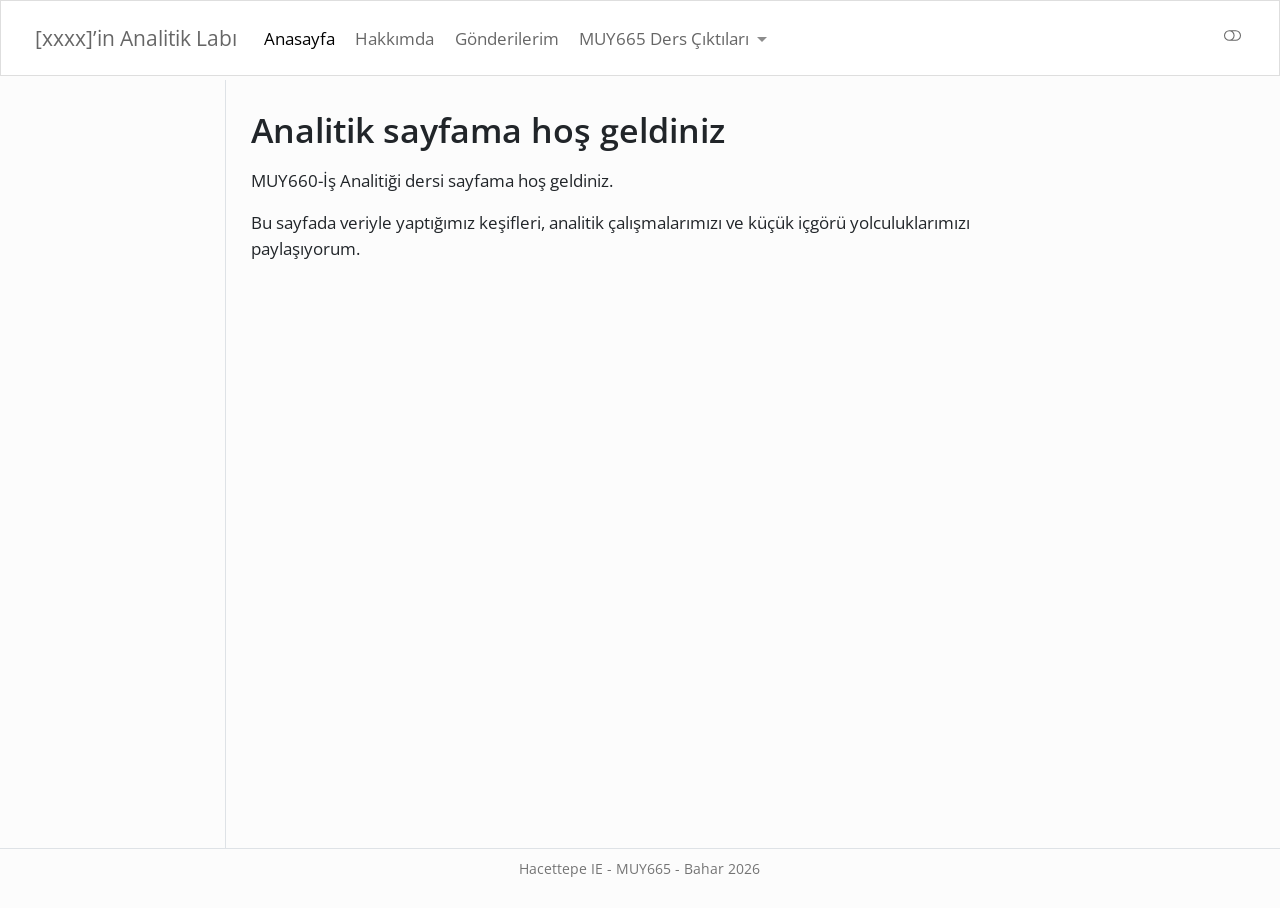
==== docs/index.html @ 33363bdd "Web sitesi render edildi." ====
<!DOCTYPE html>
<html xmlns="http://www.w3.org/1999/xhtml" lang="en" xml:lang="en"><head>

<meta charset="utf-8">
<meta name="generator" content="quarto-1.8.25">

<meta name="viewport" content="width=device-width, initial-scale=1.0, user-scalable=yes">


<title>Analitik sayfama hoş geldiniz – [xxxx]’in Analitik Labı</title>
<style>
code{white-space: pre-wrap;}
span.smallcaps{font-variant: small-caps;}
div.columns{display: flex; gap: min(4vw, 1.5em);}
div.column{flex: auto; overflow-x: auto;}
div.hanging-indent{margin-left: 1.5em; text-indent: -1.5em;}
ul.task-list{list-style: none;}
ul.task-list li input[type="checkbox"] {
  width: 0.8em;
  margin: 0 0.8em 0.2em -1em; /* quarto-specific, see https://github.com/quarto-dev/quarto-cli/issues/4556 */ 
  vertical-align: middle;
}
</style>


<script src="site_libs/quarto-nav/quarto-nav.js"></script>
<script src="site_libs/quarto-nav/headroom.min.js"></script>
<script src="site_libs/clipboard/clipboard.min.js"></script>
<script src="site_libs/quarto-search/autocomplete.umd.js"></script>
<script src="site_libs/quarto-search/fuse.min.js"></script>
<script src="site_libs/quarto-search/quarto-search.js"></script>
<meta name="quarto:offset" content="./">
<script src="site_libs/quarto-html/quarto.js" type="module"></script>
<script src="site_libs/quarto-html/tabsets/tabsets.js" type="module"></script>
<script src="site_libs/quarto-html/axe/axe-check.js" type="module"></script>
<script src="site_libs/quarto-html/popper.min.js"></script>
<script src="site_libs/quarto-html/tippy.umd.min.js"></script>
<script src="site_libs/quarto-html/anchor.min.js"></script>
<link href="site_libs/quarto-html/tippy.css" rel="stylesheet">
<link href="site_libs/quarto-html/quarto-syntax-highlighting-7b89279ff1a6dce999919e0e67d4d9ec.css" rel="stylesheet" class="quarto-color-scheme" id="quarto-text-highlighting-styles">
<link href="site_libs/quarto-html/quarto-syntax-highlighting-dark-707d8167ce6003fca903bfe2be84ab7f.css" rel="stylesheet" class="quarto-color-scheme quarto-color-alternate" id="quarto-text-highlighting-styles">
<link href="site_libs/quarto-html/quarto-syntax-highlighting-7b89279ff1a6dce999919e0e67d4d9ec.css" rel="stylesheet" class="quarto-color-scheme-extra" id="quarto-text-highlighting-styles">
<script src="site_libs/bootstrap/bootstrap.min.js"></script>
<link href="site_libs/bootstrap/bootstrap-icons.css" rel="stylesheet">
<link href="site_libs/bootstrap/bootstrap-b09ffb0c710b10090e35f4f5c8599541.min.css" rel="stylesheet" append-hash="true" class="quarto-color-scheme" id="quarto-bootstrap" data-mode="light">
<link href="site_libs/bootstrap/bootstrap-dark-5b22ffe13dd2aa798062e3956142f8dd.min.css" rel="stylesheet" append-hash="true" class="quarto-color-scheme quarto-color-alternate" id="quarto-bootstrap" data-mode="dark">
<link href="site_libs/bootstrap/bootstrap-b09ffb0c710b10090e35f4f5c8599541.min.css" rel="stylesheet" append-hash="true" class="quarto-color-scheme-extra" id="quarto-bootstrap" data-mode="light">
<script id="quarto-search-options" type="application/json">{
  "location": "navbar",
  "copy-button": false,
  "collapse-after": 3,
  "panel-placement": "end",
  "type": "overlay",
  "limit": 50,
  "keyboard-shortcut": [
    "f",
    "/",
    "s"
  ],
  "show-item-context": false,
  "language": {
    "search-no-results-text": "No results",
    "search-matching-documents-text": "matching documents",
    "search-copy-link-title": "Copy link to search",
    "search-hide-matches-text": "Hide additional matches",
    "search-more-match-text": "more match in this document",
    "search-more-matches-text": "more matches in this document",
    "search-clear-button-title": "Clear",
    "search-text-placeholder": "",
    "search-detached-cancel-button-title": "Cancel",
    "search-submit-button-title": "Submit",
    "search-label": "Search"
  }
}</script>


<link rel="stylesheet" href="styles.css">
</head>

<body class="docked nav-fixed quarto-light"><script id="quarto-html-before-body" type="application/javascript">
    const toggleBodyColorMode = (bsSheetEl) => {
      const mode = bsSheetEl.getAttribute("data-mode");
      const bodyEl = window.document.querySelector("body");
      if (mode === "dark") {
        bodyEl.classList.add("quarto-dark");
        bodyEl.classList.remove("quarto-light");
      } else {
        bodyEl.classList.add("quarto-light");
        bodyEl.classList.remove("quarto-dark");
      }
    }
    const toggleBodyColorPrimary = () => {
      const bsSheetEl = window.document.querySelector("link#quarto-bootstrap:not([rel=disabled-stylesheet])");
      if (bsSheetEl) {
        toggleBodyColorMode(bsSheetEl);
      }
    }
    const setColorSchemeToggle = (alternate) => {
      const toggles = window.document.querySelectorAll('.quarto-color-scheme-toggle');
      for (let i=0; i < toggles.length; i++) {
        const toggle = toggles[i];
        if (toggle) {
          if (alternate) {
            toggle.classList.add("alternate");
          } else {
            toggle.classList.remove("alternate");
          }
        }
      }
    };
    const toggleColorMode = (alternate) => {
      // Switch the stylesheets
      const primaryStylesheets = window.document.querySelectorAll('link.quarto-color-scheme:not(.quarto-color-alternate)');
      const alternateStylesheets = window.document.querySelectorAll('link.quarto-color-scheme.quarto-color-alternate');
      manageTransitions('#quarto-margin-sidebar .nav-link', false);
      if (alternate) {
        // note: dark is layered on light, we don't disable primary!
        enableStylesheet(alternateStylesheets);
        for (const sheetNode of alternateStylesheets) {
          if (sheetNode.id === "quarto-bootstrap") {
            toggleBodyColorMode(sheetNode);
          }
        }
      } else {
        disableStylesheet(alternateStylesheets);
        enableStylesheet(primaryStylesheets)
        toggleBodyColorPrimary();
      }
      manageTransitions('#quarto-margin-sidebar .nav-link', true);
      // Switch the toggles
      setColorSchemeToggle(alternate)
      // Hack to workaround the fact that safari doesn't
      // properly recolor the scrollbar when toggling (#1455)
      if (navigator.userAgent.indexOf('Safari') > 0 && navigator.userAgent.indexOf('Chrome') == -1) {
        manageTransitions("body", false);
        window.scrollTo(0, 1);
        setTimeout(() => {
          window.scrollTo(0, 0);
          manageTransitions("body", true);
        }, 40);
      }
    }
    const disableStylesheet = (stylesheets) => {
      for (let i=0; i < stylesheets.length; i++) {
        const stylesheet = stylesheets[i];
        stylesheet.rel = 'disabled-stylesheet';
      }
    }
    const enableStylesheet = (stylesheets) => {
      for (let i=0; i < stylesheets.length; i++) {
        const stylesheet = stylesheets[i];
        if(stylesheet.rel !== 'stylesheet') { // for Chrome, which will still FOUC without this check
          stylesheet.rel = 'stylesheet';
        }
      }
    }
    const manageTransitions = (selector, allowTransitions) => {
      const els = window.document.querySelectorAll(selector);
      for (let i=0; i < els.length; i++) {
        const el = els[i];
        if (allowTransitions) {
          el.classList.remove('notransition');
        } else {
          el.classList.add('notransition');
        }
      }
    }
    const isFileUrl = () => {
      return window.location.protocol === 'file:';
    }
    const hasAlternateSentinel = () => {
      let styleSentinel = getColorSchemeSentinel();
      if (styleSentinel !== null) {
        return styleSentinel === "alternate";
      } else {
        return false;
      }
    }
    const setStyleSentinel = (alternate) => {
      const value = alternate ? "alternate" : "default";
      if (!isFileUrl()) {
        window.localStorage.setItem("quarto-color-scheme", value);
      } else {
        localAlternateSentinel = value;
      }
    }
    const getColorSchemeSentinel = () => {
      if (!isFileUrl()) {
        const storageValue = window.localStorage.getItem("quarto-color-scheme");
        return storageValue != null ? storageValue : localAlternateSentinel;
      } else {
        return localAlternateSentinel;
      }
    }
    const toggleGiscusIfUsed = (isAlternate, darkModeDefault) => {
      const baseTheme = document.querySelector('#giscus-base-theme')?.value ?? 'light';
      const alternateTheme = document.querySelector('#giscus-alt-theme')?.value ?? 'dark';
      let newTheme = '';
      if(authorPrefersDark) {
        newTheme = isAlternate ? baseTheme : alternateTheme;
      } else {
        newTheme = isAlternate ? alternateTheme : baseTheme;
      }
      const changeGiscusTheme = () => {
        // From: https://github.com/giscus/giscus/issues/336
        const sendMessage = (message) => {
          const iframe = document.querySelector('iframe.giscus-frame');
          if (!iframe) return;
          iframe.contentWindow.postMessage({ giscus: message }, 'https://giscus.app');
        }
        sendMessage({
          setConfig: {
            theme: newTheme
          }
        });
      }
      const isGiscussLoaded = window.document.querySelector('iframe.giscus-frame') !== null;
      if (isGiscussLoaded) {
        changeGiscusTheme();
      }
    };
    const authorPrefersDark = false;
    const darkModeDefault = authorPrefersDark;
      document.querySelector('link#quarto-text-highlighting-styles.quarto-color-scheme-extra').rel = 'disabled-stylesheet';
      document.querySelector('link#quarto-bootstrap.quarto-color-scheme-extra').rel = 'disabled-stylesheet';
    let localAlternateSentinel = darkModeDefault ? 'alternate' : 'default';
    // Dark / light mode switch
    window.quartoToggleColorScheme = () => {
      // Read the current dark / light value
      let toAlternate = !hasAlternateSentinel();
      toggleColorMode(toAlternate);
      setStyleSentinel(toAlternate);
      toggleGiscusIfUsed(toAlternate, darkModeDefault);
      window.dispatchEvent(new Event('resize'));
    };
    // Switch to dark mode if need be
    if (hasAlternateSentinel()) {
      toggleColorMode(true);
    } else {
      toggleColorMode(false);
    }
  </script>

<div id="quarto-search-results"></div>
  <header id="quarto-header" class="headroom fixed-top">
    <nav class="navbar navbar-expand-lg " data-bs-theme="dark">
      <div class="navbar-container container-fluid">
      <div class="navbar-brand-container mx-auto">
    <a href="./index.html" class="navbar-brand navbar-brand-logo">
    </a>
    <a class="navbar-brand" href="./index.html">
    <span class="navbar-title">[xxxx]’in Analitik Labı</span>
    </a>
  </div>
            <div id="quarto-search" class="" title="Search"></div>
          <button class="navbar-toggler" type="button" data-bs-toggle="collapse" data-bs-target="#navbarCollapse" aria-controls="navbarCollapse" role="menu" aria-expanded="false" aria-label="Toggle navigation" onclick="if (window.quartoToggleHeadroom) { window.quartoToggleHeadroom(); }">
  <span class="navbar-toggler-icon"></span>
</button>
          <div class="collapse navbar-collapse" id="navbarCollapse">
            <ul class="navbar-nav navbar-nav-scroll me-auto">
  <li class="nav-item">
    <a class="nav-link active" href="./index.html" aria-current="page"> 
<span class="menu-text">Anasayfa</span></a>
  </li>  
  <li class="nav-item">
    <a class="nav-link" href="./about.html"> 
<span class="menu-text">Hakkımda</span></a>
  </li>  
  <li class="nav-item">
    <a class="nav-link" href="./posts.html"> 
<span class="menu-text">Gönderilerim</span></a>
  </li>  
  <li class="nav-item dropdown ">
    <a class="nav-link dropdown-toggle" href="#" id="nav-menu-muy665-ders-çıktıları" role="link" data-bs-toggle="dropdown" aria-expanded="false">
 <span class="menu-text">MUY665 Ders Çıktıları</span>
    </a>
    <ul class="dropdown-menu" aria-labelledby="nav-menu-muy665-ders-çıktıları">    
        <li>
    <a class="dropdown-item" href="./portfolyo.html">
 <span class="dropdown-text">Ödevler</span></a>
  </li>  
        <li>
    <a class="dropdown-item" href="./project.qmd">
 <span class="dropdown-text">Proje</span></a>
  </li>  
    </ul>
  </li>
</ul>
          </div> <!-- /navcollapse -->
            <div class="quarto-navbar-tools tools-wide">
    <a href="https://twitter.com" title="" class="quarto-navigation-tool px-1" aria-label=""><i class="bi bi-github"></i></a>
    <a href="https://twitter.com" title="" class="quarto-navigation-tool px-1" aria-label=""><i class="bi bi-twitter"></i></a>
    <a href="https://linkedin.com" title="" class="quarto-navigation-tool px-1" aria-label=""><i class="bi bi-linkedin"></i></a>
  <a href="" class="quarto-color-scheme-toggle quarto-navigation-tool  px-1" onclick="window.quartoToggleColorScheme(); return false;" title="Toggle dark mode"><i class="bi"></i></a>
</div>
      </div> <!-- /container-fluid -->
    </nav>
</header>
<!-- content -->
<div id="quarto-content" class="quarto-container page-columns page-rows-contents page-layout-article page-navbar">
<!-- sidebar -->
  <nav id="quarto-sidebar" class="sidebar collapse collapse-horizontal quarto-sidebar-collapse-item sidebar-navigation docked overflow-auto">
    
</nav>
<div id="quarto-sidebar-glass" class="quarto-sidebar-collapse-item" data-bs-toggle="collapse" data-bs-target=".quarto-sidebar-collapse-item"></div>
<!-- margin-sidebar -->
    <div id="quarto-margin-sidebar" class="sidebar margin-sidebar zindex-bottom">
    </div>
<!-- main -->
<main class="content" id="quarto-document-content">


<header id="title-block-header" class="quarto-title-block default">
<div class="quarto-title">
<h1 class="title">Analitik sayfama hoş geldiniz</h1>
</div>



<div class="quarto-title-meta">

    
  
    
  </div>
  


</header>


<p>MUY660-İş Analitiği dersi sayfama hoş geldiniz.</p>
<p>Bu sayfada veriyle yaptığımız keşifleri, analitik çalışmalarımızı ve küçük içgörü yolculuklarımızı paylaşıyorum.</p>



<a onclick="window.scrollTo(0, 0); return false;" role="button" id="quarto-back-to-top"><i class="bi bi-arrow-up"></i> Back to top</a></main> <!-- /main -->
<script id="quarto-html-after-body" type="application/javascript">
  window.document.addEventListener("DOMContentLoaded", function (event) {
    // Ensure there is a toggle, if there isn't float one in the top right
    if (window.document.querySelector('.quarto-color-scheme-toggle') === null) {
      const a = window.document.createElement('a');
      a.classList.add('top-right');
      a.classList.add('quarto-color-scheme-toggle');
      a.href = "";
      a.onclick = function() { try { window.quartoToggleColorScheme(); } catch {} return false; };
      const i = window.document.createElement("i");
      i.classList.add('bi');
      a.appendChild(i);
      window.document.body.appendChild(a);
    }
    setColorSchemeToggle(hasAlternateSentinel())
    const icon = "";
    const anchorJS = new window.AnchorJS();
    anchorJS.options = {
      placement: 'right',
      icon: icon
    };
    anchorJS.add('.anchored');
    const isCodeAnnotation = (el) => {
      for (const clz of el.classList) {
        if (clz.startsWith('code-annotation-')) {                     
          return true;
        }
      }
      return false;
    }
    const onCopySuccess = function(e) {
      // button target
      const button = e.trigger;
      // don't keep focus
      button.blur();
      // flash "checked"
      button.classList.add('code-copy-button-checked');
      var currentTitle = button.getAttribute("title");
      button.setAttribute("title", "Copied!");
      let tooltip;
      if (window.bootstrap) {
        button.setAttribute("data-bs-toggle", "tooltip");
        button.setAttribute("data-bs-placement", "left");
        button.setAttribute("data-bs-title", "Copied!");
        tooltip = new bootstrap.Tooltip(button, 
          { trigger: "manual", 
            customClass: "code-copy-button-tooltip",
            offset: [0, -8]});
        tooltip.show();    
      }
      setTimeout(function() {
        if (tooltip) {
          tooltip.hide();
          button.removeAttribute("data-bs-title");
          button.removeAttribute("data-bs-toggle");
          button.removeAttribute("data-bs-placement");
        }
        button.setAttribute("title", currentTitle);
        button.classList.remove('code-copy-button-checked');
      }, 1000);
      // clear code selection
      e.clearSelection();
    }
    const getTextToCopy = function(trigger) {
      const outerScaffold = trigger.parentElement.cloneNode(true);
      const codeEl = outerScaffold.querySelector('code');
      for (const childEl of codeEl.children) {
        if (isCodeAnnotation(childEl)) {
          childEl.remove();
        }
      }
      return codeEl.innerText;
    }
    const clipboard = new window.ClipboardJS('.code-copy-button:not([data-in-quarto-modal])', {
      text: getTextToCopy
    });
    clipboard.on('success', onCopySuccess);
    if (window.document.getElementById('quarto-embedded-source-code-modal')) {
      const clipboardModal = new window.ClipboardJS('.code-copy-button[data-in-quarto-modal]', {
        text: getTextToCopy,
        container: window.document.getElementById('quarto-embedded-source-code-modal')
      });
      clipboardModal.on('success', onCopySuccess);
    }
      var localhostRegex = new RegExp(/^(?:http|https):\/\/localhost\:?[0-9]*\//);
      var mailtoRegex = new RegExp(/^mailto:/);
        var filterRegex = new RegExp('/' + window.location.host + '/');
      var isInternal = (href) => {
          return filterRegex.test(href) || localhostRegex.test(href) || mailtoRegex.test(href);
      }
      // Inspect non-navigation links and adorn them if external
     var links = window.document.querySelectorAll('a[href]:not(.nav-link):not(.navbar-brand):not(.toc-action):not(.sidebar-link):not(.sidebar-item-toggle):not(.pagination-link):not(.no-external):not([aria-hidden]):not(.dropdown-item):not(.quarto-navigation-tool):not(.about-link)');
      for (var i=0; i<links.length; i++) {
        const link = links[i];
        if (!isInternal(link.href)) {
          // undo the damage that might have been done by quarto-nav.js in the case of
          // links that we want to consider external
          if (link.dataset.originalHref !== undefined) {
            link.href = link.dataset.originalHref;
          }
        }
      }
    function tippyHover(el, contentFn, onTriggerFn, onUntriggerFn) {
      const config = {
        allowHTML: true,
        maxWidth: 500,
        delay: 100,
        arrow: false,
        appendTo: function(el) {
            return el.parentElement;
        },
        interactive: true,
        interactiveBorder: 10,
        theme: 'quarto',
        placement: 'bottom-start',
      };
      if (contentFn) {
        config.content = contentFn;
      }
      if (onTriggerFn) {
        config.onTrigger = onTriggerFn;
      }
      if (onUntriggerFn) {
        config.onUntrigger = onUntriggerFn;
      }
      window.tippy(el, config); 
    }
    const noterefs = window.document.querySelectorAll('a[role="doc-noteref"]');
    for (var i=0; i<noterefs.length; i++) {
      const ref = noterefs[i];
      tippyHover(ref, function() {
        // use id or data attribute instead here
        let href = ref.getAttribute('data-footnote-href') || ref.getAttribute('href');
        try { href = new URL(href).hash; } catch {}
        const id = href.replace(/^#\/?/, "");
        const note = window.document.getElementById(id);
        if (note) {
          return note.innerHTML;
        } else {
          return "";
        }
      });
    }
    const xrefs = window.document.querySelectorAll('a.quarto-xref');
    const processXRef = (id, note) => {
      // Strip column container classes
      const stripColumnClz = (el) => {
        el.classList.remove("page-full", "page-columns");
        if (el.children) {
          for (const child of el.children) {
            stripColumnClz(child);
          }
        }
      }
      stripColumnClz(note)
      if (id === null || id.startsWith('sec-')) {
        // Special case sections, only their first couple elements
        const container = document.createElement("div");
        if (note.children && note.children.length > 2) {
          container.appendChild(note.children[0].cloneNode(true));
          for (let i = 1; i < note.children.length; i++) {
            const child = note.children[i];
            if (child.tagName === "P" && child.innerText === "") {
              continue;
            } else {
              container.appendChild(child.cloneNode(true));
              break;
            }
          }
          if (window.Quarto?.typesetMath) {
            window.Quarto.typesetMath(container);
          }
          return container.innerHTML
        } else {
          if (window.Quarto?.typesetMath) {
            window.Quarto.typesetMath(note);
          }
          return note.innerHTML;
        }
      } else {
        // Remove any anchor links if they are present
        const anchorLink = note.querySelector('a.anchorjs-link');
        if (anchorLink) {
          anchorLink.remove();
        }
        if (window.Quarto?.typesetMath) {
          window.Quarto.typesetMath(note);
        }
        if (note.classList.contains("callout")) {
          return note.outerHTML;
        } else {
          return note.innerHTML;
        }
      }
    }
    for (var i=0; i<xrefs.length; i++) {
      const xref = xrefs[i];
      tippyHover(xref, undefined, function(instance) {
        instance.disable();
        let url = xref.getAttribute('href');
        let hash = undefined; 
        if (url.startsWith('#')) {
          hash = url;
        } else {
          try { hash = new URL(url).hash; } catch {}
        }
        if (hash) {
          const id = hash.replace(/^#\/?/, "");
          const note = window.document.getElementById(id);
          if (note !== null) {
            try {
              const html = processXRef(id, note.cloneNode(true));
              instance.setContent(html);
            } finally {
              instance.enable();
              instance.show();
            }
          } else {
            // See if we can fetch this
            fetch(url.split('#')[0])
            .then(res => res.text())
            .then(html => {
              const parser = new DOMParser();
              const htmlDoc = parser.parseFromString(html, "text/html");
              const note = htmlDoc.getElementById(id);
              if (note !== null) {
                const html = processXRef(id, note);
                instance.setContent(html);
              } 
            }).finally(() => {
              instance.enable();
              instance.show();
            });
          }
        } else {
          // See if we can fetch a full url (with no hash to target)
          // This is a special case and we should probably do some content thinning / targeting
          fetch(url)
          .then(res => res.text())
          .then(html => {
            const parser = new DOMParser();
            const htmlDoc = parser.parseFromString(html, "text/html");
            const note = htmlDoc.querySelector('main.content');
            if (note !== null) {
              // This should only happen for chapter cross references
              // (since there is no id in the URL)
              // remove the first header
              if (note.children.length > 0 && note.children[0].tagName === "HEADER") {
                note.children[0].remove();
              }
              const html = processXRef(null, note);
              instance.setContent(html);
            } 
          }).finally(() => {
            instance.enable();
            instance.show();
          });
        }
      }, function(instance) {
      });
    }
        let selectedAnnoteEl;
        const selectorForAnnotation = ( cell, annotation) => {
          let cellAttr = 'data-code-cell="' + cell + '"';
          let lineAttr = 'data-code-annotation="' +  annotation + '"';
          const selector = 'span[' + cellAttr + '][' + lineAttr + ']';
          return selector;
        }
        const selectCodeLines = (annoteEl) => {
          const doc = window.document;
          const targetCell = annoteEl.getAttribute("data-target-cell");
          const targetAnnotation = annoteEl.getAttribute("data-target-annotation");
          const annoteSpan = window.document.querySelector(selectorForAnnotation(targetCell, targetAnnotation));
          const lines = annoteSpan.getAttribute("data-code-lines").split(",");
          const lineIds = lines.map((line) => {
            return targetCell + "-" + line;
          })
          let top = null;
          let height = null;
          let parent = null;
          if (lineIds.length > 0) {
              //compute the position of the single el (top and bottom and make a div)
              const el = window.document.getElementById(lineIds[0]);
              top = el.offsetTop;
              height = el.offsetHeight;
              parent = el.parentElement.parentElement;
            if (lineIds.length > 1) {
              const lastEl = window.document.getElementById(lineIds[lineIds.length - 1]);
              const bottom = lastEl.offsetTop + lastEl.offsetHeight;
              height = bottom - top;
            }
            if (top !== null && height !== null && parent !== null) {
              // cook up a div (if necessary) and position it 
              let div = window.document.getElementById("code-annotation-line-highlight");
              if (div === null) {
                div = window.document.createElement("div");
                div.setAttribute("id", "code-annotation-line-highlight");
                div.style.position = 'absolute';
                parent.appendChild(div);
              }
              div.style.top = top - 2 + "px";
              div.style.height = height + 4 + "px";
              div.style.left = 0;
              let gutterDiv = window.document.getElementById("code-annotation-line-highlight-gutter");
              if (gutterDiv === null) {
                gutterDiv = window.document.createElement("div");
                gutterDiv.setAttribute("id", "code-annotation-line-highlight-gutter");
                gutterDiv.style.position = 'absolute';
                const codeCell = window.document.getElementById(targetCell);
                const gutter = codeCell.querySelector('.code-annotation-gutter');
                gutter.appendChild(gutterDiv);
              }
              gutterDiv.style.top = top - 2 + "px";
              gutterDiv.style.height = height + 4 + "px";
            }
            selectedAnnoteEl = annoteEl;
          }
        };
        const unselectCodeLines = () => {
          const elementsIds = ["code-annotation-line-highlight", "code-annotation-line-highlight-gutter"];
          elementsIds.forEach((elId) => {
            const div = window.document.getElementById(elId);
            if (div) {
              div.remove();
            }
          });
          selectedAnnoteEl = undefined;
        };
          // Handle positioning of the toggle
      window.addEventListener(
        "resize",
        throttle(() => {
          elRect = undefined;
          if (selectedAnnoteEl) {
            selectCodeLines(selectedAnnoteEl);
          }
        }, 10)
      );
      function throttle(fn, ms) {
      let throttle = false;
      let timer;
        return (...args) => {
          if(!throttle) { // first call gets through
              fn.apply(this, args);
              throttle = true;
          } else { // all the others get throttled
              if(timer) clearTimeout(timer); // cancel #2
              timer = setTimeout(() => {
                fn.apply(this, args);
                timer = throttle = false;
              }, ms);
          }
        };
      }
        // Attach click handler to the DT
        const annoteDls = window.document.querySelectorAll('dt[data-target-cell]');
        for (const annoteDlNode of annoteDls) {
          annoteDlNode.addEventListener('click', (event) => {
            const clickedEl = event.target;
            if (clickedEl !== selectedAnnoteEl) {
              unselectCodeLines();
              const activeEl = window.document.querySelector('dt[data-target-cell].code-annotation-active');
              if (activeEl) {
                activeEl.classList.remove('code-annotation-active');
              }
              selectCodeLines(clickedEl);
              clickedEl.classList.add('code-annotation-active');
            } else {
              // Unselect the line
              unselectCodeLines();
              clickedEl.classList.remove('code-annotation-active');
            }
          });
        }
    const findCites = (el) => {
      const parentEl = el.parentElement;
      if (parentEl) {
        const cites = parentEl.dataset.cites;
        if (cites) {
          return {
            el,
            cites: cites.split(' ')
          };
        } else {
          return findCites(el.parentElement)
        }
      } else {
        return undefined;
      }
    };
    var bibliorefs = window.document.querySelectorAll('a[role="doc-biblioref"]');
    for (var i=0; i<bibliorefs.length; i++) {
      const ref = bibliorefs[i];
      const citeInfo = findCites(ref);
      if (citeInfo) {
        tippyHover(citeInfo.el, function() {
          var popup = window.document.createElement('div');
          citeInfo.cites.forEach(function(cite) {
            var citeDiv = window.document.createElement('div');
            citeDiv.classList.add('hanging-indent');
            citeDiv.classList.add('csl-entry');
            var biblioDiv = window.document.getElementById('ref-' + cite);
            if (biblioDiv) {
              citeDiv.innerHTML = biblioDiv.innerHTML;
            }
            popup.appendChild(citeDiv);
          });
          return popup.innerHTML;
        });
      }
    }
  });
  </script>
</div> <!-- /content -->
<footer class="footer">
  <div class="nav-footer">
    <div class="nav-footer-left">
      &nbsp;
    </div>   
    <div class="nav-footer-center">
<p>Hacettepe IE - MUY665 - Bahar 2026</p>
</div>
    <div class="nav-footer-right">
      &nbsp;
    </div>
  </div>
</footer>




</body></html>
---- docs/site_libs/quarto-html/quarto-syntax-highlighting-7b89279ff1a6dce999919e0e67d4d9ec.css ----
/* quarto syntax highlight colors */
:root {
  --quarto-hl-ot-color: #003B4F;
  --quarto-hl-at-color: #657422;
  --quarto-hl-ss-color: #20794D;
  --quarto-hl-an-color: #5E5E5E;
  --quarto-hl-fu-color: #4758AB;
  --quarto-hl-st-color: #20794D;
  --quarto-hl-cf-color: #003B4F;
  --quarto-hl-op-color: #5E5E5E;
  --quarto-hl-er-color: #AD0000;
  --quarto-hl-bn-color: #AD0000;
  --quarto-hl-al-color: #AD0000;
  --quarto-hl-va-color: #111111;
  --quarto-hl-bu-color: inherit;
  --quarto-hl-ex-color: inherit;
  --quarto-hl-pp-color: #AD0000;
  --quarto-hl-in-color: #5E5E5E;
  --quarto-hl-vs-color: #20794D;
  --quarto-hl-wa-color: #5E5E5E;
  --quarto-hl-do-color: #5E5E5E;
  --quarto-hl-im-color: #00769E;
  --quarto-hl-ch-color: #20794D;
  --quarto-hl-dt-color: #AD0000;
  --quarto-hl-fl-color: #AD0000;
  --quarto-hl-co-color: #5E5E5E;
  --quarto-hl-cv-color: #5E5E5E;
  --quarto-hl-cn-color: #8f5902;
  --quarto-hl-sc-color: #5E5E5E;
  --quarto-hl-dv-color: #AD0000;
  --quarto-hl-kw-color: #003B4F;
}

/* other quarto variables */
:root {
  --quarto-font-monospace: SFMono-Regular, Menlo, Monaco, Consolas, "Liberation Mono", "Courier New", monospace;
}

/* syntax highlight based on Pandoc's rules */
pre > code.sourceCode > span {
  color: #003B4F;
}

code.sourceCode > span {
  color: #003B4F;
}

div.sourceCode,
div.sourceCode pre.sourceCode {
  color: #003B4F;
}

/* Normal */
code span {
  color: #003B4F;
}

/* Alert */
code span.al {
  color: #AD0000;
  font-style: inherit;
}

/* Annotation */
code span.an {
  color: #5E5E5E;
  font-style: inherit;
}

/* Attribute */
code span.at {
  color: #657422;
  font-style: inherit;
}

/* BaseN */
code span.bn {
  color: #AD0000;
  font-style: inherit;
}

/* BuiltIn */
code span.bu {
  font-style: inherit;
}

/* ControlFlow */
code span.cf {
  color: #003B4F;
  font-weight: bold;
  font-style: inherit;
}

/* Char */
code span.ch {
  color: #20794D;
  font-style: inherit;
}

/* Constant */
code span.cn {
  color: #8f5902;
  font-style: inherit;
}

/* Comment */
code span.co {
  color: #5E5E5E;
  font-style: inherit;
}

/* CommentVar */
code span.cv {
  color: #5E5E5E;
  font-style: italic;
}

/* Documentation */
code span.do {
  color: #5E5E5E;
  font-style: italic;
}

/* DataType */
code span.dt {
  color: #AD0000;
  font-style: inherit;
}

/* DecVal */
code span.dv {
  color: #AD0000;
  font-style: inherit;
}

/* Error */
code span.er {
  color: #AD0000;
  font-style: inherit;
}

/* Extension */
code span.ex {
  font-style: inherit;
}

/* Float */
code span.fl {
  color: #AD0000;
  font-style: inherit;
}

/* Function */
code span.fu {
  color: #4758AB;
  font-style: inherit;
}

/* Import */
code span.im {
  color: #00769E;
  font-style: inherit;
}

/* Information */
code span.in {
  color: #5E5E5E;
  font-style: inherit;
}

/* Keyword */
code span.kw {
  color: #003B4F;
  font-weight: bold;
  font-style: inherit;
}

/* Operator */
code span.op {
  color: #5E5E5E;
  font-style: inherit;
}

/* Other */
code span.ot {
  color: #003B4F;
  font-style: inherit;
}

/* Preprocessor */
code span.pp {
  color: #AD0000;
  font-style: inherit;
}

/* SpecialChar */
code span.sc {
  color: #5E5E5E;
  font-style: inherit;
}

/* SpecialString */
code span.ss {
  color: #20794D;
  font-style: inherit;
}

/* String */
code span.st {
  color: #20794D;
  font-style: inherit;
}

/* Variable */
code span.va {
  color: #111111;
  font-style: inherit;
}

/* VerbatimString */
code span.vs {
  color: #20794D;
  font-style: inherit;
}

/* Warning */
code span.wa {
  color: #5E5E5E;
  font-style: italic;
}

.prevent-inlining {
  content: "</";
}

/*# sourceMappingURL=3944bc705cfaf4c80e56f77c5205168a.css.map */
---- docs/site_libs/quarto-html/quarto-syntax-highlighting-dark-707d8167ce6003fca903bfe2be84ab7f.css ----
/* quarto syntax highlight colors */
:root {
  --quarto-hl-al-color: #f07178;
  --quarto-hl-an-color: #d4d0ab;
  --quarto-hl-at-color: #00e0e0;
  --quarto-hl-bn-color: #d4d0ab;
  --quarto-hl-bu-color: #abe338;
  --quarto-hl-ch-color: #abe338;
  --quarto-hl-co-color: #f8f8f2;
  --quarto-hl-cv-color: #ffd700;
  --quarto-hl-cn-color: #ffd700;
  --quarto-hl-cf-color: #ffa07a;
  --quarto-hl-dt-color: #ffa07a;
  --quarto-hl-dv-color: #d4d0ab;
  --quarto-hl-do-color: #f8f8f2;
  --quarto-hl-er-color: #f07178;
  --quarto-hl-ex-color: #00e0e0;
  --quarto-hl-fl-color: #d4d0ab;
  --quarto-hl-fu-color: #ffa07a;
  --quarto-hl-im-color: #abe338;
  --quarto-hl-in-color: #d4d0ab;
  --quarto-hl-kw-color: #ffa07a;
  --quarto-hl-op-color: #ffa07a;
  --quarto-hl-ot-color: #00e0e0;
  --quarto-hl-pp-color: #dcc6e0;
  --quarto-hl-re-color: #00e0e0;
  --quarto-hl-sc-color: #abe338;
  --quarto-hl-ss-color: #abe338;
  --quarto-hl-st-color: #abe338;
  --quarto-hl-va-color: #00e0e0;
  --quarto-hl-vs-color: #abe338;
  --quarto-hl-wa-color: #dcc6e0;
}

/* other quarto variables */
:root {
  --quarto-font-monospace: SFMono-Regular, Menlo, Monaco, Consolas, "Liberation Mono", "Courier New", monospace;
}

/* syntax highlight based on Pandoc's rules */
pre > code.sourceCode > span {
  color: #f8f8f2;
}

code.sourceCode > span {
  color: #f8f8f2;
}

div.sourceCode,
div.sourceCode pre.sourceCode {
  color: #f8f8f2;
}

/* Normal */
code span {
  color: #f8f8f2;
}

/* Alert */
code span.al {
  color: #f07178;
}

/* Annotation */
code span.an {
  color: #d4d0ab;
}

/* Attribute */
code span.at {
  color: #00e0e0;
}

/* BaseN */
code span.bn {
  color: #d4d0ab;
}

/* BuiltIn */
code span.bu {
  color: #abe338;
}

/* ControlFlow */
code span.cf {
  font-weight: bold;
  color: #ffa07a;
}

/* Char */
code span.ch {
  color: #abe338;
}

/* Constant */
code span.cn {
  color: #ffd700;
}

/* Comment */
code span.co {
  font-style: italic;
  color: #f8f8f2;
}

/* CommentVar */
code span.cv {
  color: #ffd700;
}

/* Documentation */
code span.do {
  color: #f8f8f2;
}

/* DataType */
code span.dt {
  color: #ffa07a;
}

/* DecVal */
code span.dv {
  color: #d4d0ab;
}

/* Error */
code span.er {
  color: #f07178;
  text-decoration: underline;
}

/* Extension */
code span.ex {
  font-weight: bold;
  color: #00e0e0;
}

/* Float */
code span.fl {
  color: #d4d0ab;
}

/* Function */
code span.fu {
  color: #ffa07a;
}

/* Import */
code span.im {
  color: #abe338;
}

/* Information */
code span.in {
  color: #d4d0ab;
}

/* Keyword */
code span.kw {
  font-weight: bold;
  color: #ffa07a;
}

/* Operator */
code span.op {
  color: #ffa07a;
}

/* Other */
code span.ot {
  color: #00e0e0;
}

/* Preprocessor */
code span.pp {
  color: #dcc6e0;
}

/* RegionMarker */
code span.re {
  background-color: #f8f8f2;
  color: #00e0e0;
}

/* SpecialChar */
code span.sc {
  color: #abe338;
}

/* SpecialString */
code span.ss {
  color: #abe338;
}

/* String */
code span.st {
  color: #abe338;
}

/* Variable */
code span.va {
  color: #00e0e0;
}

/* VerbatimString */
code span.vs {
  color: #abe338;
}

/* Warning */
code span.wa {
  color: #dcc6e0;
}

.prevent-inlining {
  content: "</";
}

/*# sourceMappingURL=f5ab3bb6f5ded8da9f12dd3a91d3da26.css.map */
---- docs/site_libs/quarto-html/quarto-syntax-highlighting-7b89279ff1a6dce999919e0e67d4d9ec.css ----
/* quarto syntax highlight colors */
:root {
  --quarto-hl-ot-color: #003B4F;
  --quarto-hl-at-color: #657422;
  --quarto-hl-ss-color: #20794D;
  --quarto-hl-an-color: #5E5E5E;
  --quarto-hl-fu-color: #4758AB;
  --quarto-hl-st-color: #20794D;
  --quarto-hl-cf-color: #003B4F;
  --quarto-hl-op-color: #5E5E5E;
  --quarto-hl-er-color: #AD0000;
  --quarto-hl-bn-color: #AD0000;
  --quarto-hl-al-color: #AD0000;
  --quarto-hl-va-color: #111111;
  --quarto-hl-bu-color: inherit;
  --quarto-hl-ex-color: inherit;
  --quarto-hl-pp-color: #AD0000;
  --quarto-hl-in-color: #5E5E5E;
  --quarto-hl-vs-color: #20794D;
  --quarto-hl-wa-color: #5E5E5E;
  --quarto-hl-do-color: #5E5E5E;
  --quarto-hl-im-color: #00769E;
  --quarto-hl-ch-color: #20794D;
  --quarto-hl-dt-color: #AD0000;
  --quarto-hl-fl-color: #AD0000;
  --quarto-hl-co-color: #5E5E5E;
  --quarto-hl-cv-color: #5E5E5E;
  --quarto-hl-cn-color: #8f5902;
  --quarto-hl-sc-color: #5E5E5E;
  --quarto-hl-dv-color: #AD0000;
  --quarto-hl-kw-color: #003B4F;
}

/* other quarto variables */
:root {
  --quarto-font-monospace: SFMono-Regular, Menlo, Monaco, Consolas, "Liberation Mono", "Courier New", monospace;
}

/* syntax highlight based on Pandoc's rules */
pre > code.sourceCode > span {
  color: #003B4F;
}

code.sourceCode > span {
  color: #003B4F;
}

div.sourceCode,
div.sourceCode pre.sourceCode {
  color: #003B4F;
}

/* Normal */
code span {
  color: #003B4F;
}

/* Alert */
code span.al {
  color: #AD0000;
  font-style: inherit;
}

/* Annotation */
code span.an {
  color: #5E5E5E;
  font-style: inherit;
}

/* Attribute */
code span.at {
  color: #657422;
  font-style: inherit;
}

/* BaseN */
code span.bn {
  color: #AD0000;
  font-style: inherit;
}

/* BuiltIn */
code span.bu {
  font-style: inherit;
}

/* ControlFlow */
code span.cf {
  color: #003B4F;
  font-weight: bold;
  font-style: inherit;
}

/* Char */
code span.ch {
  color: #20794D;
  font-style: inherit;
}

/* Constant */
code span.cn {
  color: #8f5902;
  font-style: inherit;
}

/* Comment */
code span.co {
  color: #5E5E5E;
  font-style: inherit;
}

/* CommentVar */
code span.cv {
  color: #5E5E5E;
  font-style: italic;
}

/* Documentation */
code span.do {
  color: #5E5E5E;
  font-style: italic;
}

/* DataType */
code span.dt {
  color: #AD0000;
  font-style: inherit;
}

/* DecVal */
code span.dv {
  color: #AD0000;
  font-style: inherit;
}

/* Error */
code span.er {
  color: #AD0000;
  font-style: inherit;
}

/* Extension */
code span.ex {
  font-style: inherit;
}

/* Float */
code span.fl {
  color: #AD0000;
  font-style: inherit;
}

/* Function */
code span.fu {
  color: #4758AB;
  font-style: inherit;
}

/* Import */
code span.im {
  color: #00769E;
  font-style: inherit;
}

/* Information */
code span.in {
  color: #5E5E5E;
  font-style: inherit;
}

/* Keyword */
code span.kw {
  color: #003B4F;
  font-weight: bold;
  font-style: inherit;
}

/* Operator */
code span.op {
  color: #5E5E5E;
  font-style: inherit;
}

/* Other */
code span.ot {
  color: #003B4F;
  font-style: inherit;
}

/* Preprocessor */
code span.pp {
  color: #AD0000;
  font-style: inherit;
}

/* SpecialChar */
code span.sc {
  color: #5E5E5E;
  font-style: inherit;
}

/* SpecialString */
code span.ss {
  color: #20794D;
  font-style: inherit;
}

/* String */
code span.st {
  color: #20794D;
  font-style: inherit;
}

/* Variable */
code span.va {
  color: #111111;
  font-style: inherit;
}

/* VerbatimString */
code span.vs {
  color: #20794D;
  font-style: inherit;
}

/* Warning */
code span.wa {
  color: #5E5E5E;
  font-style: italic;
}

.prevent-inlining {
  content: "</";
}

/*# sourceMappingURL=3944bc705cfaf4c80e56f77c5205168a.css.map */
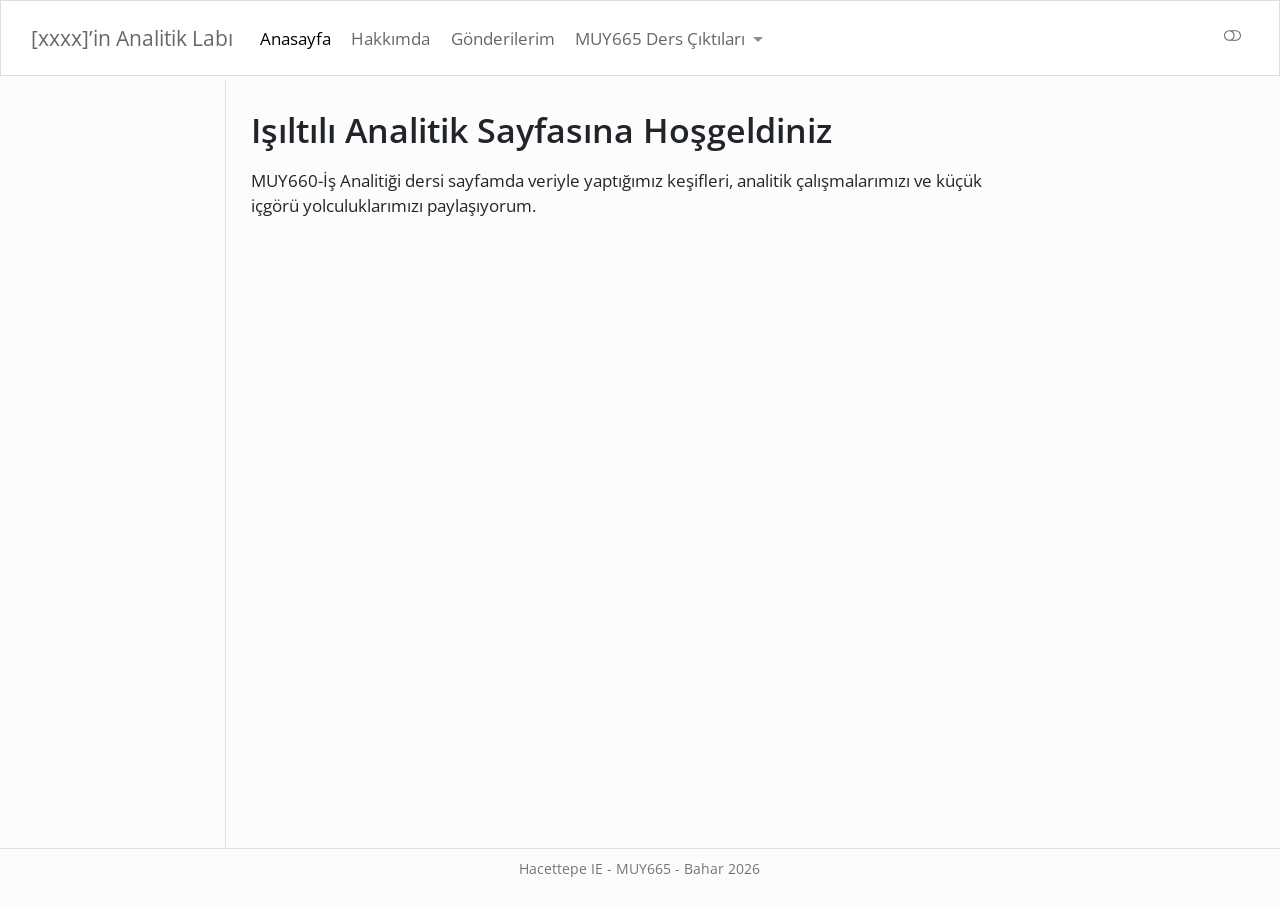
==== commit 5904700e: "Güncelleme" ====
--- a/docs/index.html
+++ b/docs/index.html
@@ -2,13 +2,16 @@
 <html xmlns="http://www.w3.org/1999/xhtml" lang="en" xml:lang="en"><head>
 
 <meta charset="utf-8">
-<meta name="generator" content="quarto-1.8.25">
+<meta name="generator" content="quarto-1.9.31">
 
 <meta name="viewport" content="width=device-width, initial-scale=1.0, user-scalable=yes">
 
 
-<title>Analitik sayfama hoş geldiniz – [xxxx]’in Analitik Labı</title>
+<title>Işıltılı Analitik Sayfasına Hoşgeldiniz – [xxxx]’in Analitik Labı</title>
 <style>
+/* Default styles provided by pandoc.
+** See https://pandoc.org/MANUAL.html#variables-for-html for config info.
+*/
 code{white-space: pre-wrap;}
 span.smallcaps{font-variant: small-caps;}
 div.columns{display: flex; gap: min(4vw, 1.5em);}
@@ -32,19 +35,18 @@
 <meta name="quarto:offset" content="./">
 <script src="site_libs/quarto-html/quarto.js" type="module"></script>
 <script src="site_libs/quarto-html/tabsets/tabsets.js" type="module"></script>
-<script src="site_libs/quarto-html/axe/axe-check.js" type="module"></script>
 <script src="site_libs/quarto-html/popper.min.js"></script>
 <script src="site_libs/quarto-html/tippy.umd.min.js"></script>
 <script src="site_libs/quarto-html/anchor.min.js"></script>
 <link href="site_libs/quarto-html/tippy.css" rel="stylesheet">
-<link href="site_libs/quarto-html/quarto-syntax-highlighting-7b89279ff1a6dce999919e0e67d4d9ec.css" rel="stylesheet" class="quarto-color-scheme" id="quarto-text-highlighting-styles">
-<link href="site_libs/quarto-html/quarto-syntax-highlighting-dark-707d8167ce6003fca903bfe2be84ab7f.css" rel="stylesheet" class="quarto-color-scheme quarto-color-alternate" id="quarto-text-highlighting-styles">
-<link href="site_libs/quarto-html/quarto-syntax-highlighting-7b89279ff1a6dce999919e0e67d4d9ec.css" rel="stylesheet" class="quarto-color-scheme-extra" id="quarto-text-highlighting-styles">
+<link href="site_libs/quarto-html/quarto-syntax-highlighting-7c69b197886ae2a34062761d21e44731.css" rel="stylesheet" class="quarto-color-scheme" id="quarto-text-highlighting-styles">
+<link href="site_libs/quarto-html/quarto-syntax-highlighting-dark-2a9a3f180cf500eef5b976fdc6f22fdf.css" rel="stylesheet" class="quarto-color-scheme quarto-color-alternate" id="quarto-text-highlighting-styles">
+<link href="site_libs/quarto-html/quarto-syntax-highlighting-7c69b197886ae2a34062761d21e44731.css" rel="stylesheet" class="quarto-color-scheme-extra" id="quarto-text-highlighting-styles">
 <script src="site_libs/bootstrap/bootstrap.min.js"></script>
 <link href="site_libs/bootstrap/bootstrap-icons.css" rel="stylesheet">
-<link href="site_libs/bootstrap/bootstrap-b09ffb0c710b10090e35f4f5c8599541.min.css" rel="stylesheet" append-hash="true" class="quarto-color-scheme" id="quarto-bootstrap" data-mode="light">
-<link href="site_libs/bootstrap/bootstrap-dark-5b22ffe13dd2aa798062e3956142f8dd.min.css" rel="stylesheet" append-hash="true" class="quarto-color-scheme quarto-color-alternate" id="quarto-bootstrap" data-mode="dark">
-<link href="site_libs/bootstrap/bootstrap-b09ffb0c710b10090e35f4f5c8599541.min.css" rel="stylesheet" append-hash="true" class="quarto-color-scheme-extra" id="quarto-bootstrap" data-mode="light">
+<link href="site_libs/bootstrap/bootstrap-11563d2f55764b9d6a488f24f91d801a.min.css" rel="stylesheet" append-hash="true" class="quarto-color-scheme" id="quarto-bootstrap" data-mode="light">
+<link href="site_libs/bootstrap/bootstrap-dark-510d05b16ce075d26a3ac718e0ab7c7d.min.css" rel="stylesheet" append-hash="true" class="quarto-color-scheme quarto-color-alternate" id="quarto-bootstrap" data-mode="dark">
+<link href="site_libs/bootstrap/bootstrap-11563d2f55764b9d6a488f24f91d801a.min.css" rel="stylesheet" append-hash="true" class="quarto-color-scheme-extra" id="quarto-bootstrap" data-mode="light">
 <script id="quarto-search-options" type="application/json">{
   "location": "navbar",
   "copy-button": false,
@@ -246,8 +248,6 @@
     <nav class="navbar navbar-expand-lg " data-bs-theme="dark">
       <div class="navbar-container container-fluid">
       <div class="navbar-brand-container mx-auto">
-    <a href="./index.html" class="navbar-brand navbar-brand-logo">
-    </a>
     <a class="navbar-brand" href="./index.html">
     <span class="navbar-title">[xxxx]’in Analitik Labı</span>
     </a>
@@ -312,7 +312,7 @@
 
 <header id="title-block-header" class="quarto-title-block default">
 <div class="quarto-title">
-<h1 class="title">Analitik sayfama hoş geldiniz</h1>
+<h1 class="title">Işıltılı Analitik Sayfasına Hoşgeldiniz</h1>
 </div>
 
 
@@ -329,8 +329,7 @@
 </header>
 
 
-<p>MUY660-İş Analitiği dersi sayfama hoş geldiniz.</p>
-<p>Bu sayfada veriyle yaptığımız keşifleri, analitik çalışmalarımızı ve küçük içgörü yolculuklarımızı paylaşıyorum.</p>
+<p>MUY660-İş Analitiği dersi sayfamda veriyle yaptığımız keşifleri, analitik çalışmalarımızı ve küçük içgörü yolculuklarımızı paylaşıyorum.</p>
 
 
 
--- a/docs/site_libs/quarto-html/quarto-syntax-highlighting-7c69b197886ae2a34062761d21e44731.css
+++ b/docs/site_libs/quarto-html/quarto-syntax-highlighting-7c69b197886ae2a34062761d21e44731.css
@@ -0,0 +1,236 @@
+/* quarto syntax highlight colors */
+:root {
+  --quarto-hl-ot-color: #003B4F;
+  --quarto-hl-at-color: #657422;
+  --quarto-hl-ss-color: #20794D;
+  --quarto-hl-an-color: #5E5E5E;
+  --quarto-hl-fu-color: #4758AB;
+  --quarto-hl-st-color: #20794D;
+  --quarto-hl-cf-color: #003B4F;
+  --quarto-hl-op-color: #5E5E5E;
+  --quarto-hl-er-color: #AD0000;
+  --quarto-hl-bn-color: #AD0000;
+  --quarto-hl-al-color: #AD0000;
+  --quarto-hl-va-color: #111111;
+  --quarto-hl-bu-color: inherit;
+  --quarto-hl-ex-color: inherit;
+  --quarto-hl-pp-color: #AD0000;
+  --quarto-hl-in-color: #5E5E5E;
+  --quarto-hl-vs-color: #20794D;
+  --quarto-hl-wa-color: #5E5E5E;
+  --quarto-hl-do-color: #5E5E5E;
+  --quarto-hl-im-color: #00769E;
+  --quarto-hl-ch-color: #20794D;
+  --quarto-hl-dt-color: #AD0000;
+  --quarto-hl-fl-color: #AD0000;
+  --quarto-hl-co-color: #5E5E5E;
+  --quarto-hl-cv-color: #5E5E5E;
+  --quarto-hl-cn-color: #8f5902;
+  --quarto-hl-sc-color: #5E5E5E;
+  --quarto-hl-dv-color: #AD0000;
+  --quarto-hl-kw-color: #003B4F;
+}
+
+/* other quarto variables */
+:root {
+  --quarto-font-monospace: SFMono-Regular, Menlo, Monaco, Consolas, "Liberation Mono", "Courier New", monospace;
+}
+
+/* syntax highlight based on Pandoc's rules */
+pre > code.sourceCode > span {
+  color: #003B4F;
+}
+
+code.sourceCode > span {
+  color: #003B4F;
+}
+
+div.sourceCode,
+div.sourceCode pre.sourceCode {
+  color: #003B4F;
+}
+
+/* Normal */
+code span {
+  color: #003B4F;
+}
+
+/* Alert */
+code span.al {
+  color: #AD0000;
+  font-style: inherit;
+}
+
+/* Annotation */
+code span.an {
+  color: #5E5E5E;
+  font-style: inherit;
+}
+
+/* Attribute */
+code span.at {
+  color: #657422;
+  font-style: inherit;
+}
+
+/* BaseN */
+code span.bn {
+  color: #AD0000;
+  font-style: inherit;
+}
+
+/* BuiltIn */
+code span.bu {
+  font-style: inherit;
+}
+
+/* ControlFlow */
+code span.cf {
+  color: #003B4F;
+  font-weight: bold;
+  font-style: inherit;
+}
+
+/* Char */
+code span.ch {
+  color: #20794D;
+  font-style: inherit;
+}
+
+/* Constant */
+code span.cn {
+  color: #8f5902;
+  font-style: inherit;
+}
+
+/* Comment */
+code span.co {
+  color: #5E5E5E;
+  font-style: inherit;
+}
+
+/* CommentVar */
+code span.cv {
+  color: #5E5E5E;
+  font-style: italic;
+}
+
+/* Documentation */
+code span.do {
+  color: #5E5E5E;
+  font-style: italic;
+}
+
+/* DataType */
+code span.dt {
+  color: #AD0000;
+  font-style: inherit;
+}
+
+/* DecVal */
+code span.dv {
+  color: #AD0000;
+  font-style: inherit;
+}
+
+/* Error */
+code span.er {
+  color: #AD0000;
+  font-style: inherit;
+}
+
+/* Extension */
+code span.ex {
+  font-style: inherit;
+}
+
+/* Float */
+code span.fl {
+  color: #AD0000;
+  font-style: inherit;
+}
+
+/* Function */
+code span.fu {
+  color: #4758AB;
+  font-style: inherit;
+}
+
+/* Import */
+code span.im {
+  color: #00769E;
+  font-style: inherit;
+}
+
+/* Information */
+code span.in {
+  color: #5E5E5E;
+  font-style: inherit;
+}
+
+/* Keyword */
+code span.kw {
+  color: #003B4F;
+  font-weight: bold;
+  font-style: inherit;
+}
+
+/* Operator */
+code span.op {
+  color: #5E5E5E;
+  font-style: inherit;
+}
+
+/* Other */
+code span.ot {
+  color: #003B4F;
+  font-style: inherit;
+}
+
+/* Preprocessor */
+code span.pp {
+  color: #AD0000;
+  font-style: inherit;
+}
+
+/* SpecialChar */
+code span.sc {
+  color: #5E5E5E;
+  font-style: inherit;
+}
+
+/* SpecialString */
+code span.ss {
+  color: #20794D;
+  font-style: inherit;
+}
+
+/* String */
+code span.st {
+  color: #20794D;
+  font-style: inherit;
+}
+
+/* Variable */
+code span.va {
+  color: #111111;
+  font-style: inherit;
+}
+
+/* VerbatimString */
+code span.vs {
+  color: #20794D;
+  font-style: inherit;
+}
+
+/* Warning */
+code span.wa {
+  color: #5E5E5E;
+  font-style: italic;
+}
+
+.prevent-inlining {
+  content: "</";
+}
+
+/*# sourceMappingURL=606289f1d48f6b05ba16068311e045b6.css.map */
--- a/docs/site_libs/quarto-html/quarto-syntax-highlighting-dark-2a9a3f180cf500eef5b976fdc6f22fdf.css
+++ b/docs/site_libs/quarto-html/quarto-syntax-highlighting-dark-2a9a3f180cf500eef5b976fdc6f22fdf.css
@@ -0,0 +1,219 @@
+/* quarto syntax highlight colors */
+:root {
+  --quarto-hl-al-color: #f07178;
+  --quarto-hl-an-color: #d4d0ab;
+  --quarto-hl-at-color: #00e0e0;
+  --quarto-hl-bn-color: #d4d0ab;
+  --quarto-hl-bu-color: #abe338;
+  --quarto-hl-ch-color: #abe338;
+  --quarto-hl-co-color: #f8f8f2;
+  --quarto-hl-cv-color: #ffd700;
+  --quarto-hl-cn-color: #ffd700;
+  --quarto-hl-cf-color: #ffa07a;
+  --quarto-hl-dt-color: #ffa07a;
+  --quarto-hl-dv-color: #d4d0ab;
+  --quarto-hl-do-color: #f8f8f2;
+  --quarto-hl-er-color: #f07178;
+  --quarto-hl-ex-color: #00e0e0;
+  --quarto-hl-fl-color: #d4d0ab;
+  --quarto-hl-fu-color: #ffa07a;
+  --quarto-hl-im-color: #abe338;
+  --quarto-hl-in-color: #d4d0ab;
+  --quarto-hl-kw-color: #ffa07a;
+  --quarto-hl-op-color: #ffa07a;
+  --quarto-hl-ot-color: #00e0e0;
+  --quarto-hl-pp-color: #dcc6e0;
+  --quarto-hl-re-color: #00e0e0;
+  --quarto-hl-sc-color: #abe338;
+  --quarto-hl-ss-color: #abe338;
+  --quarto-hl-st-color: #abe338;
+  --quarto-hl-va-color: #00e0e0;
+  --quarto-hl-vs-color: #abe338;
+  --quarto-hl-wa-color: #dcc6e0;
+}
+
+/* other quarto variables */
+:root {
+  --quarto-font-monospace: SFMono-Regular, Menlo, Monaco, Consolas, "Liberation Mono", "Courier New", monospace;
+}
+
+/* syntax highlight based on Pandoc's rules */
+pre > code.sourceCode > span {
+  color: #f8f8f2;
+}
+
+code.sourceCode > span {
+  color: #f8f8f2;
+}
+
+div.sourceCode,
+div.sourceCode pre.sourceCode {
+  color: #f8f8f2;
+}
+
+/* Normal */
+code span {
+  color: #f8f8f2;
+}
+
+/* Alert */
+code span.al {
+  color: #f07178;
+}
+
+/* Annotation */
+code span.an {
+  color: #d4d0ab;
+}
+
+/* Attribute */
+code span.at {
+  color: #00e0e0;
+}
+
+/* BaseN */
+code span.bn {
+  color: #d4d0ab;
+}
+
+/* BuiltIn */
+code span.bu {
+  color: #abe338;
+}
+
+/* ControlFlow */
+code span.cf {
+  font-weight: bold;
+  color: #ffa07a;
+}
+
+/* Char */
+code span.ch {
+  color: #abe338;
+}
+
+/* Constant */
+code span.cn {
+  color: #ffd700;
+}
+
+/* Comment */
+code span.co {
+  font-style: italic;
+  color: #f8f8f2;
+}
+
+/* CommentVar */
+code span.cv {
+  color: #ffd700;
+}
+
+/* Documentation */
+code span.do {
+  color: #f8f8f2;
+}
+
+/* DataType */
+code span.dt {
+  color: #ffa07a;
+}
+
+/* DecVal */
+code span.dv {
+  color: #d4d0ab;
+}
+
+/* Error */
+code span.er {
+  color: #f07178;
+  text-decoration: underline;
+}
+
+/* Extension */
+code span.ex {
+  font-weight: bold;
+  color: #00e0e0;
+}
+
+/* Float */
+code span.fl {
+  color: #d4d0ab;
+}
+
+/* Function */
+code span.fu {
+  color: #ffa07a;
+}
+
+/* Import */
+code span.im {
+  color: #abe338;
+}
+
+/* Information */
+code span.in {
+  color: #d4d0ab;
+}
+
+/* Keyword */
+code span.kw {
+  font-weight: bold;
+  color: #ffa07a;
+}
+
+/* Operator */
+code span.op {
+  color: #ffa07a;
+}
+
+/* Other */
+code span.ot {
+  color: #00e0e0;
+}
+
+/* Preprocessor */
+code span.pp {
+  color: #dcc6e0;
+}
+
+/* RegionMarker */
+code span.re {
+  background-color: #f8f8f2;
+  color: #00e0e0;
+}
+
+/* SpecialChar */
+code span.sc {
+  color: #abe338;
+}
+
+/* SpecialString */
+code span.ss {
+  color: #abe338;
+}
+
+/* String */
+code span.st {
+  color: #abe338;
+}
+
+/* Variable */
+code span.va {
+  color: #00e0e0;
+}
+
+/* VerbatimString */
+code span.vs {
+  color: #abe338;
+}
+
+/* Warning */
+code span.wa {
+  color: #dcc6e0;
+}
+
+.prevent-inlining {
+  content: "</";
+}
+
+/*# sourceMappingURL=23b16f6c884f9c0552082e62eeffc571.css.map */
--- a/docs/site_libs/quarto-html/quarto-syntax-highlighting-7c69b197886ae2a34062761d21e44731.css
+++ b/docs/site_libs/quarto-html/quarto-syntax-highlighting-7c69b197886ae2a34062761d21e44731.css
@@ -0,0 +1,236 @@
+/* quarto syntax highlight colors */
+:root {
+  --quarto-hl-ot-color: #003B4F;
+  --quarto-hl-at-color: #657422;
+  --quarto-hl-ss-color: #20794D;
+  --quarto-hl-an-color: #5E5E5E;
+  --quarto-hl-fu-color: #4758AB;
+  --quarto-hl-st-color: #20794D;
+  --quarto-hl-cf-color: #003B4F;
+  --quarto-hl-op-color: #5E5E5E;
+  --quarto-hl-er-color: #AD0000;
+  --quarto-hl-bn-color: #AD0000;
+  --quarto-hl-al-color: #AD0000;
+  --quarto-hl-va-color: #111111;
+  --quarto-hl-bu-color: inherit;
+  --quarto-hl-ex-color: inherit;
+  --quarto-hl-pp-color: #AD0000;
+  --quarto-hl-in-color: #5E5E5E;
+  --quarto-hl-vs-color: #20794D;
+  --quarto-hl-wa-color: #5E5E5E;
+  --quarto-hl-do-color: #5E5E5E;
+  --quarto-hl-im-color: #00769E;
+  --quarto-hl-ch-color: #20794D;
+  --quarto-hl-dt-color: #AD0000;
+  --quarto-hl-fl-color: #AD0000;
+  --quarto-hl-co-color: #5E5E5E;
+  --quarto-hl-cv-color: #5E5E5E;
+  --quarto-hl-cn-color: #8f5902;
+  --quarto-hl-sc-color: #5E5E5E;
+  --quarto-hl-dv-color: #AD0000;
+  --quarto-hl-kw-color: #003B4F;
+}
+
+/* other quarto variables */
+:root {
+  --quarto-font-monospace: SFMono-Regular, Menlo, Monaco, Consolas, "Liberation Mono", "Courier New", monospace;
+}
+
+/* syntax highlight based on Pandoc's rules */
+pre > code.sourceCode > span {
+  color: #003B4F;
+}
+
+code.sourceCode > span {
+  color: #003B4F;
+}
+
+div.sourceCode,
+div.sourceCode pre.sourceCode {
+  color: #003B4F;
+}
+
+/* Normal */
+code span {
+  color: #003B4F;
+}
+
+/* Alert */
+code span.al {
+  color: #AD0000;
+  font-style: inherit;
+}
+
+/* Annotation */
+code span.an {
+  color: #5E5E5E;
+  font-style: inherit;
+}
+
+/* Attribute */
+code span.at {
+  color: #657422;
+  font-style: inherit;
+}
+
+/* BaseN */
+code span.bn {
+  color: #AD0000;
+  font-style: inherit;
+}
+
+/* BuiltIn */
+code span.bu {
+  font-style: inherit;
+}
+
+/* ControlFlow */
+code span.cf {
+  color: #003B4F;
+  font-weight: bold;
+  font-style: inherit;
+}
+
+/* Char */
+code span.ch {
+  color: #20794D;
+  font-style: inherit;
+}
+
+/* Constant */
+code span.cn {
+  color: #8f5902;
+  font-style: inherit;
+}
+
+/* Comment */
+code span.co {
+  color: #5E5E5E;
+  font-style: inherit;
+}
+
+/* CommentVar */
+code span.cv {
+  color: #5E5E5E;
+  font-style: italic;
+}
+
+/* Documentation */
+code span.do {
+  color: #5E5E5E;
+  font-style: italic;
+}
+
+/* DataType */
+code span.dt {
+  color: #AD0000;
+  font-style: inherit;
+}
+
+/* DecVal */
+code span.dv {
+  color: #AD0000;
+  font-style: inherit;
+}
+
+/* Error */
+code span.er {
+  color: #AD0000;
+  font-style: inherit;
+}
+
+/* Extension */
+code span.ex {
+  font-style: inherit;
+}
+
+/* Float */
+code span.fl {
+  color: #AD0000;
+  font-style: inherit;
+}
+
+/* Function */
+code span.fu {
+  color: #4758AB;
+  font-style: inherit;
+}
+
+/* Import */
+code span.im {
+  color: #00769E;
+  font-style: inherit;
+}
+
+/* Information */
+code span.in {
+  color: #5E5E5E;
+  font-style: inherit;
+}
+
+/* Keyword */
+code span.kw {
+  color: #003B4F;
+  font-weight: bold;
+  font-style: inherit;
+}
+
+/* Operator */
+code span.op {
+  color: #5E5E5E;
+  font-style: inherit;
+}
+
+/* Other */
+code span.ot {
+  color: #003B4F;
+  font-style: inherit;
+}
+
+/* Preprocessor */
+code span.pp {
+  color: #AD0000;
+  font-style: inherit;
+}
+
+/* SpecialChar */
+code span.sc {
+  color: #5E5E5E;
+  font-style: inherit;
+}
+
+/* SpecialString */
+code span.ss {
+  color: #20794D;
+  font-style: inherit;
+}
+
+/* String */
+code span.st {
+  color: #20794D;
+  font-style: inherit;
+}
+
+/* Variable */
+code span.va {
+  color: #111111;
+  font-style: inherit;
+}
+
+/* VerbatimString */
+code span.vs {
+  color: #20794D;
+  font-style: inherit;
+}
+
+/* Warning */
+code span.wa {
+  color: #5E5E5E;
+  font-style: italic;
+}
+
+.prevent-inlining {
+  content: "</";
+}
+
+/*# sourceMappingURL=606289f1d48f6b05ba16068311e045b6.css.map */
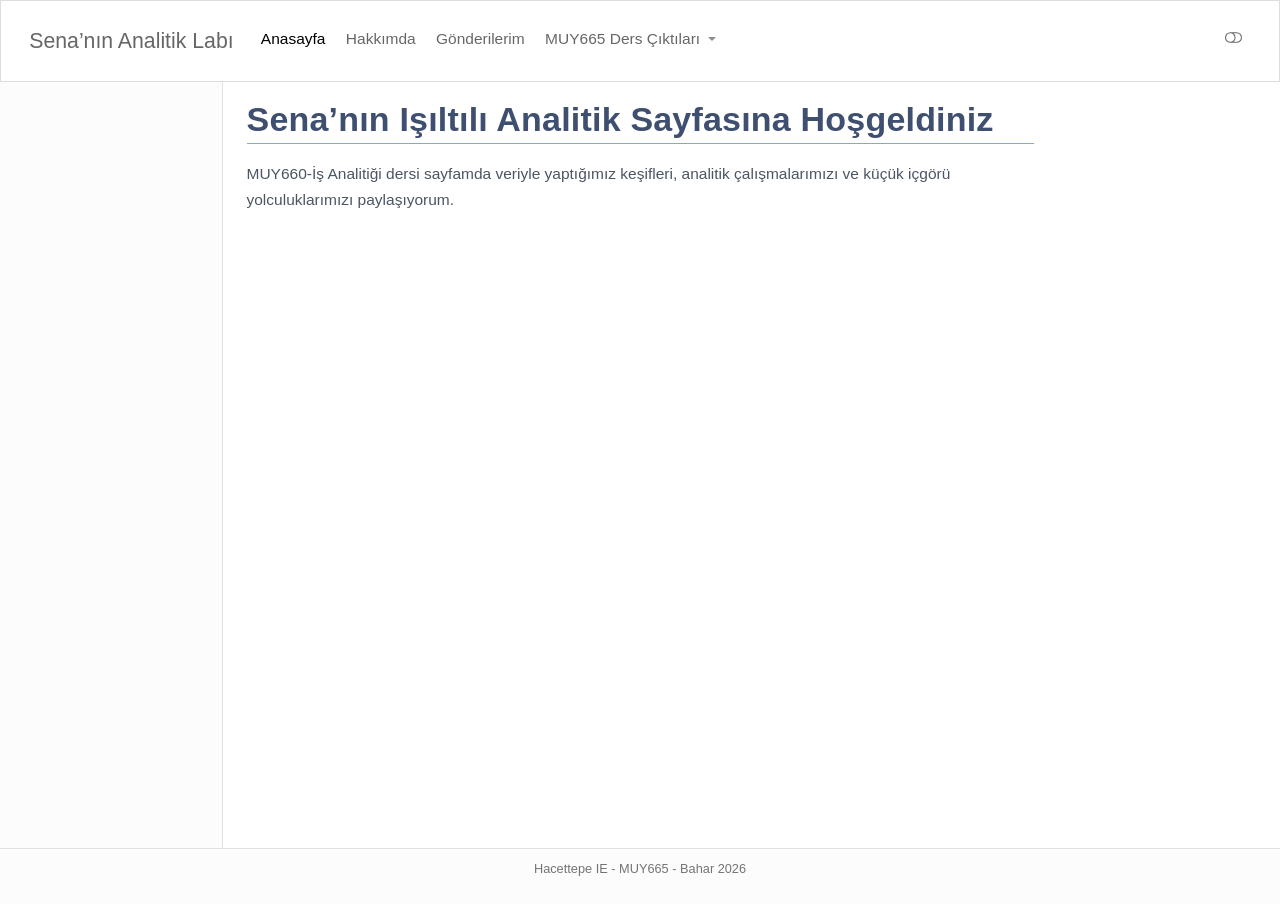
==== commit 0f016081: "deneme" ====
--- a/docs/index.html
+++ b/docs/index.html
@@ -7,7 +7,7 @@
 <meta name="viewport" content="width=device-width, initial-scale=1.0, user-scalable=yes">
 
 
-<title>Işıltılı Analitik Sayfasına Hoşgeldiniz – [xxxx]’in Analitik Labı</title>
+<title>Sena’nın Işıltılı Analitik Sayfasına Hoşgeldiniz – Sena'nın Analitik Labı</title>
 <style>
 /* Default styles provided by pandoc.
 ** See https://pandoc.org/MANUAL.html#variables-for-html for config info.
@@ -249,7 +249,7 @@
       <div class="navbar-container container-fluid">
       <div class="navbar-brand-container mx-auto">
     <a class="navbar-brand" href="./index.html">
-    <span class="navbar-title">[xxxx]’in Analitik Labı</span>
+    <span class="navbar-title">Sena’nın Analitik Labı</span>
     </a>
   </div>
             <div id="quarto-search" class="" title="Search"></div>
@@ -288,9 +288,9 @@
 </ul>
           </div> <!-- /navcollapse -->
             <div class="quarto-navbar-tools tools-wide">
-    <a href="https://twitter.com" title="" class="quarto-navigation-tool px-1" aria-label=""><i class="bi bi-github"></i></a>
-    <a href="https://twitter.com" title="" class="quarto-navigation-tool px-1" aria-label=""><i class="bi bi-twitter"></i></a>
-    <a href="https://linkedin.com" title="" class="quarto-navigation-tool px-1" aria-label=""><i class="bi bi-linkedin"></i></a>
+    <a href="https://github.com/emu-hacettepe-analytics/muy665-bahar2026-zeynepsena-yilmaz" title="" class="quarto-navigation-tool px-1" aria-label=""><i class="bi bi-github"></i></a>
+    <a href="https://y.yarn.co/ad0f6b7d-84a9-4b77-b97b-65599a89eddb_text.gif" title="" class="quarto-navigation-tool px-1" aria-label=""><i class="bi bi-twitter"></i></a>
+    <a href="https://www.linkedin.com/in/senaincecam" title="" class="quarto-navigation-tool px-1" aria-label=""><i class="bi bi-linkedin"></i></a>
   <a href="" class="quarto-color-scheme-toggle quarto-navigation-tool  px-1" onclick="window.quartoToggleColorScheme(); return false;" title="Toggle dark mode"><i class="bi"></i></a>
 </div>
       </div> <!-- /container-fluid -->
@@ -312,7 +312,7 @@
 
 <header id="title-block-header" class="quarto-title-block default">
 <div class="quarto-title">
-<h1 class="title">Işıltılı Analitik Sayfasına Hoşgeldiniz</h1>
+<h1 class="title">Sena’nın Işıltılı Analitik Sayfasına Hoşgeldiniz</h1>
 </div>
 
 
--- a/docs/styles.css
+++ b/docs/styles.css
@@ -0,0 +1,228 @@
+body {
+  font-family: "Segoe UI", Arial, sans-serif;
+  color: #4b5563;
+  line-height: 1.65;
+  font-size: 15.5px;
+  background-color: #ffffff;
+}
+
+/* Quarto varsayılan ayırıcıları kapat */
+.quarto-title-block,
+#title-block-header {
+  border-bottom: none !important;
+  box-shadow: none !important;
+}
+
+.quarto-title-block .quarto-title-banner,
+.quarto-title-block .quarto-title-meta,
+#title-block-header .quarto-title-meta {
+  display: none !important;
+}
+
+#title-block-header::after,
+.quarto-title-block::after {
+  display: none !important;
+  content: none !important;
+}
+
+/* Sayfa başlığı */
+#title-block-header {
+  margin-top: 0 !important;
+  margin-bottom: 1rem !important;
+  padding-top: 0 !important;
+  padding-bottom: 0 !important;
+}
+
+#title-block-header h1.title {
+  color: #3f4f6f;
+  font-weight: 600;
+  font-size: 2rem;
+  margin-top: 0 !important;
+  margin-bottom: 0.35rem !important;
+  padding-bottom: 0.2rem;
+  border-bottom: 1px solid #8aa6d8;
+  letter-spacing: 0.2px;
+}
+
+/* İçerik alanı */
+main.content {
+  padding-top: 0.2rem !important;
+  max-width: 1150px;
+}
+
+/* Üst rol satırı */
+.role-line {
+  color: #6b7a90;
+  font-size: 1.05rem;
+  font-style: italic;
+  margin-top: -0.2rem;
+  margin-bottom: 1rem;
+}
+
+/* Giriş kutusu */
+.intro-block {
+  border-left: 4px solid #d7e2f5;
+  padding-left: 1rem;
+  margin-bottom: 1.2rem;
+}
+
+/* Butonlar */
+.action-links {
+  display: flex;
+  gap: 0.8rem;
+  flex-wrap: wrap;
+  margin-top: 0.8rem;
+  margin-bottom: 1.6rem;
+}
+
+.action-button {
+  display: inline-block;
+  padding: 0.55rem 1rem;
+  background-color: #5d7bb5;
+  color: #ffffff !important;
+  border-radius: 8px;
+  font-size: 0.95rem;
+  font-weight: 600;
+  text-decoration: none;
+  transition: 0.2s ease;
+}
+
+.action-button:hover {
+  background-color: #3f4f6f;
+  text-decoration: none;
+}
+
+.action-button.secondary {
+  background-color: #eef3fb;
+  color: #3f4f6f !important;
+  border: 1px solid #d7e2f5;
+}
+
+.action-button.secondary:hover {
+  background-color: #dde8f8;
+}
+
+/* Bölüm başlıkları */
+h2 {
+  color: #3f4f6f;
+  font-weight: 600;
+  font-size: 1.45rem;
+  margin-top: 1.4rem;
+  margin-bottom: 0.8rem;
+  padding-bottom: 0.2rem;
+  border-bottom: 1px solid #a7bce3;
+}
+
+h3 {
+  color: #5d7bb5;
+  font-weight: 600;
+  font-size: 1.05rem;
+  margin-top: 1.2rem;
+  margin-bottom: 0.45rem;
+}
+
+p {
+  margin-bottom: 0.9rem;
+}
+
+ul {
+  padding-left: 1.2rem;
+  margin-bottom: 1rem;
+}
+
+li {
+  margin-bottom: 0.35rem;
+}
+
+ul li::marker {
+  color: #8aa6d8;
+}
+
+strong {
+  color: #374151;
+  font-weight: 600;
+}
+
+a {
+  color: #5d7bb5;
+  text-decoration: none;
+}
+
+a:hover {
+  color: #3f4f6f;
+  text-decoration: underline;
+}
+
+hr {
+  display: none !important;
+}
+
+/* İki sütun */
+.columns-layout {
+  display: grid;
+  grid-template-columns: 0.95fr 1.55fr;
+  gap: 2.5rem;
+  align-items: start;
+  margin-top: 1rem;
+}
+
+/* Sol sütun kutuları */
+.left-column .section-box {
+  background: #f8fafc;
+  border: 1px solid #e5edf8;
+  border-radius: 10px;
+  padding: 1rem 1.1rem;
+  margin-bottom: 1rem;
+}
+
+.left-column .section-box h2 {
+  margin-top: 0;
+}
+
+/* Sağ sütun blokları */
+.right-column .entry-block {
+  margin-bottom: 1.15rem;
+}
+
+.entry-title {
+  color: #374151;
+  font-weight: 600;
+  font-size: 1rem;
+  margin-bottom: 0.1rem;
+}
+
+.entry-subtitle {
+  color: #6b7280;
+  font-size: 0.96rem;
+  margin-bottom: 0.1rem;
+}
+
+.entry-date {
+  color: #8b95a7;
+  font-size: 0.9rem;
+  margin-bottom: 0.35rem;
+}
+
+/* Mobil */
+@media (max-width: 900px) {
+  body {
+    font-size: 15px;
+  }
+
+  #title-block-header h1.title {
+    font-size: 1.75rem;
+  }
+
+  h2 {
+    font-size: 1.3rem;
+  }
+
+  .role-line {
+    font-size: 1rem;
+  }
+
+  .columns-layout {
+    grid-template-columns: 1fr;
+    gap: 1rem;
+  }
+}
